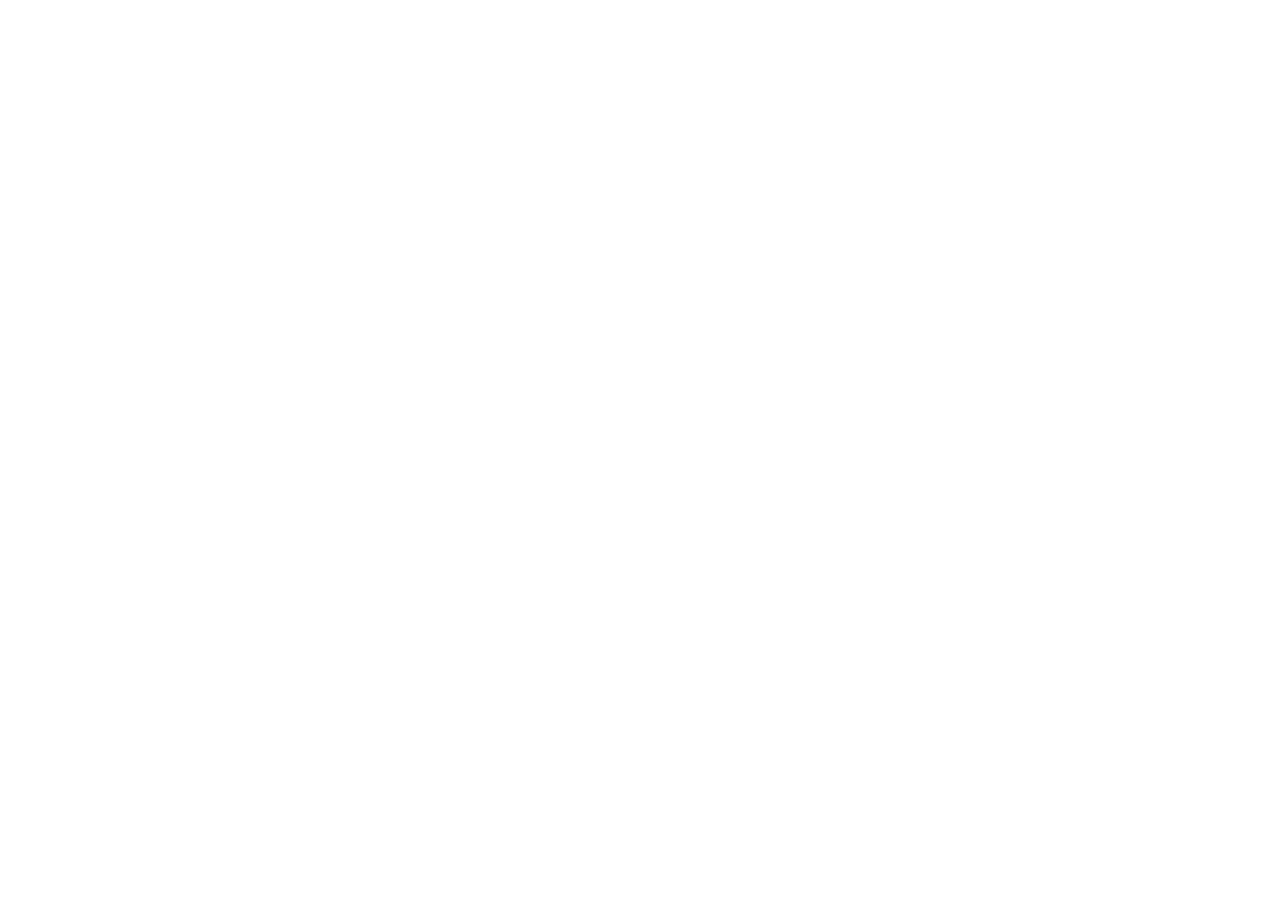
==== index.html @ 49851579 "added" ====
<!doctype html>
<html lang="en" data-beasties-container>

<head>
  <meta charset="utf-8">
  <title>Ledgermate</title>
  <base href="https://lengauermario.github.io/ledgermate-public">
  <meta name="viewport" content="width=device-width, initial-scale=1">
  <link rel="icon" type="image/x-icon" href="favicon.ico">
<style>@tailwind base;@tailwind components;@tailwind utilities;@layer tailwind-base,primeng,tailwind-utilities;@layer tailwind-base{*,:before,:after{--tw-border-spacing-x:0;--tw-border-spacing-y:0;--tw-translate-x:0;--tw-translate-y:0;--tw-rotate:0;--tw-skew-x:0;--tw-skew-y:0;--tw-scale-x:1;--tw-scale-y:1;--tw-pan-x: ;--tw-pan-y: ;--tw-pinch-zoom: ;--tw-scroll-snap-strictness:proximity;--tw-gradient-from-position: ;--tw-gradient-via-position: ;--tw-gradient-to-position: ;--tw-ordinal: ;--tw-slashed-zero: ;--tw-numeric-figure: ;--tw-numeric-spacing: ;--tw-numeric-fraction: ;--tw-ring-inset: ;--tw-ring-offset-width:0px;--tw-ring-offset-color:#fff;--tw-ring-color:rgb(59 130 246 / .5);--tw-ring-offset-shadow:0 0 #0000;--tw-ring-shadow:0 0 #0000;--tw-shadow:0 0 #0000;--tw-shadow-colored:0 0 #0000;--tw-blur: ;--tw-brightness: ;--tw-contrast: ;--tw-grayscale: ;--tw-hue-rotate: ;--tw-invert: ;--tw-saturate: ;--tw-sepia: ;--tw-drop-shadow: ;--tw-backdrop-blur: ;--tw-backdrop-brightness: ;--tw-backdrop-contrast: ;--tw-backdrop-grayscale: ;--tw-backdrop-hue-rotate: ;--tw-backdrop-invert: ;--tw-backdrop-opacity: ;--tw-backdrop-saturate: ;--tw-backdrop-sepia: ;--tw-contain-size: ;--tw-contain-layout: ;--tw-contain-paint: ;--tw-contain-style: }*,:before,:after{box-sizing:border-box;border-width:0;border-style:solid;border-color:#e5e7eb}:before,:after{--tw-content:""}html{line-height:1.5;-webkit-text-size-adjust:100%;-moz-tab-size:4;tab-size:4;font-family:ui-sans-serif,system-ui,sans-serif,"Apple Color Emoji","Segoe UI Emoji",Segoe UI Symbol,"Noto Color Emoji";font-feature-settings:normal;font-variation-settings:normal;-webkit-tap-highlight-color:transparent}body{margin:0;line-height:inherit}}@layer tailwind-utilities{.min-h-screen{min-height:100vh}}</style><link rel="stylesheet" href="styles-T7GBKRWD.css" media="print" onload="this.media='all'"><noscript><link rel="stylesheet" href="styles-T7GBKRWD.css"></noscript></head>

<body class="min-h-screen">
  <app-root class="min-h-screen"></app-root>
<link rel="modulepreload" href="chunk-AB6P6AHY.js"><script src="polyfills-FFHMD2TL.js" type="module"></script><script src="main-VLZBW3RT.js" type="module"></script></body>

</html>
---- styles-T7GBKRWD.css ----
@font-face{font-family:Material Icons Outlined;font-style:normal;font-weight:400;font-display:block;src:url("./media/material-icons-outlined-7BWLPMFK.woff2") format("woff2"),url("./media/material-icons-outlined-PCUTWIDZ.woff") format("woff")}.material-icons-outlined{font-family:Material Icons Outlined;font-weight:400;font-style:normal;font-size:24px;line-height:1;letter-spacing:normal;text-transform:none;display:inline-block;white-space:nowrap;word-wrap:normal;direction:ltr;-webkit-font-smoothing:antialiased;-moz-osx-font-smoothing:grayscale;text-rendering:optimizeLegibility;font-feature-settings:"liga"}@font-face{font-family:Material Icons;font-style:normal;font-weight:400;font-display:block;src:url("./media/material-icons-LEZCGFVT.woff2") format("woff2"),url("./media/material-icons-JLIDJUWE.woff") format("woff")}.material-icons{font-family:Material Icons;font-weight:400;font-style:normal;font-size:24px;line-height:1;letter-spacing:normal;text-transform:none;display:inline-block;white-space:nowrap;word-wrap:normal;direction:ltr;-webkit-font-smoothing:antialiased;-moz-osx-font-smoothing:grayscale;text-rendering:optimizeLegibility;font-feature-settings:"liga"}@tailwind base;@tailwind components;@tailwind utilities;@layer tailwind-base,primeng,tailwind-utilities;@layer tailwind-base{*,:before,:after{--tw-border-spacing-x: 0;--tw-border-spacing-y: 0;--tw-translate-x: 0;--tw-translate-y: 0;--tw-rotate: 0;--tw-skew-x: 0;--tw-skew-y: 0;--tw-scale-x: 1;--tw-scale-y: 1;--tw-pan-x: ;--tw-pan-y: ;--tw-pinch-zoom: ;--tw-scroll-snap-strictness: proximity;--tw-gradient-from-position: ;--tw-gradient-via-position: ;--tw-gradient-to-position: ;--tw-ordinal: ;--tw-slashed-zero: ;--tw-numeric-figure: ;--tw-numeric-spacing: ;--tw-numeric-fraction: ;--tw-ring-inset: ;--tw-ring-offset-width: 0px;--tw-ring-offset-color: #fff;--tw-ring-color: rgb(59 130 246 / .5);--tw-ring-offset-shadow: 0 0 #0000;--tw-ring-shadow: 0 0 #0000;--tw-shadow: 0 0 #0000;--tw-shadow-colored: 0 0 #0000;--tw-blur: ;--tw-brightness: ;--tw-contrast: ;--tw-grayscale: ;--tw-hue-rotate: ;--tw-invert: ;--tw-saturate: ;--tw-sepia: ;--tw-drop-shadow: ;--tw-backdrop-blur: ;--tw-backdrop-brightness: ;--tw-backdrop-contrast: ;--tw-backdrop-grayscale: ;--tw-backdrop-hue-rotate: ;--tw-backdrop-invert: ;--tw-backdrop-opacity: ;--tw-backdrop-saturate: ;--tw-backdrop-sepia: ;--tw-contain-size: ;--tw-contain-layout: ;--tw-contain-paint: ;--tw-contain-style: }::backdrop{--tw-border-spacing-x: 0;--tw-border-spacing-y: 0;--tw-translate-x: 0;--tw-translate-y: 0;--tw-rotate: 0;--tw-skew-x: 0;--tw-skew-y: 0;--tw-scale-x: 1;--tw-scale-y: 1;--tw-pan-x: ;--tw-pan-y: ;--tw-pinch-zoom: ;--tw-scroll-snap-strictness: proximity;--tw-gradient-from-position: ;--tw-gradient-via-position: ;--tw-gradient-to-position: ;--tw-ordinal: ;--tw-slashed-zero: ;--tw-numeric-figure: ;--tw-numeric-spacing: ;--tw-numeric-fraction: ;--tw-ring-inset: ;--tw-ring-offset-width: 0px;--tw-ring-offset-color: #fff;--tw-ring-color: rgb(59 130 246 / .5);--tw-ring-offset-shadow: 0 0 #0000;--tw-ring-shadow: 0 0 #0000;--tw-shadow: 0 0 #0000;--tw-shadow-colored: 0 0 #0000;--tw-blur: ;--tw-brightness: ;--tw-contrast: ;--tw-grayscale: ;--tw-hue-rotate: ;--tw-invert: ;--tw-saturate: ;--tw-sepia: ;--tw-drop-shadow: ;--tw-backdrop-blur: ;--tw-backdrop-brightness: ;--tw-backdrop-contrast: ;--tw-backdrop-grayscale: ;--tw-backdrop-hue-rotate: ;--tw-backdrop-invert: ;--tw-backdrop-opacity: ;--tw-backdrop-saturate: ;--tw-backdrop-sepia: ;--tw-contain-size: ;--tw-contain-layout: ;--tw-contain-paint: ;--tw-contain-style: }*,:before,:after{box-sizing:border-box;border-width:0;border-style:solid;border-color:#e5e7eb}:before,:after{--tw-content: ""}html,:host{line-height:1.5;-webkit-text-size-adjust:100%;-moz-tab-size:4;tab-size:4;font-family:ui-sans-serif,system-ui,sans-serif,"Apple Color Emoji","Segoe UI Emoji",Segoe UI Symbol,"Noto Color Emoji";font-feature-settings:normal;font-variation-settings:normal;-webkit-tap-highlight-color:transparent}body{margin:0;line-height:inherit}hr{height:0;color:inherit;border-top-width:1px}abbr:where([title]){text-decoration:underline dotted}h1,h2,h3,h4,h5,h6{font-size:inherit;font-weight:inherit}a{color:inherit;text-decoration:inherit}b,strong{font-weight:bolder}code,kbd,samp,pre{font-family:ui-monospace,SFMono-Regular,Menlo,Monaco,Consolas,Liberation Mono,Courier New,monospace;font-feature-settings:normal;font-variation-settings:normal;font-size:1em}small{font-size:80%}sub,sup{font-size:75%;line-height:0;position:relative;vertical-align:baseline}sub{bottom:-.25em}sup{top:-.5em}table{text-indent:0;border-color:inherit;border-collapse:collapse}button,input,optgroup,select,textarea{font-family:inherit;font-feature-settings:inherit;font-variation-settings:inherit;font-size:100%;font-weight:inherit;line-height:inherit;letter-spacing:inherit;color:inherit;margin:0;padding:0}button,select{text-transform:none}button,input:where([type=button]),input:where([type=reset]),input:where([type=submit]){-webkit-appearance:button;background-color:transparent;background-image:none}:-moz-focusring{outline:auto}:-moz-ui-invalid{box-shadow:none}progress{vertical-align:baseline}::-webkit-inner-spin-button,::-webkit-outer-spin-button{height:auto}[type=search]{-webkit-appearance:textfield;outline-offset:-2px}::-webkit-search-decoration{-webkit-appearance:none}::-webkit-file-upload-button{-webkit-appearance:button;font:inherit}summary{display:list-item}blockquote,dl,dd,h1,h2,h3,h4,h5,h6,hr,figure,p,pre{margin:0}fieldset{margin:0;padding:0}legend{padding:0}ol,ul,menu{list-style:none;margin:0;padding:0}dialog{padding:0}textarea{resize:vertical}input::placeholder,textarea::placeholder{opacity:1;color:#9ca3af}button,[role=button]{cursor:pointer}:disabled{cursor:default}img,svg,video,canvas,audio,iframe,embed,object{display:block;vertical-align:middle}img,video{max-width:100%;height:auto}[hidden]:where(:not([hidden=until-found])){display:none}}@layer tailwind-utilities{.container{width:100%}@media (min-width: 640px){.container{max-width:640px}}@media (min-width: 768px){.container{max-width:768px}}@media (min-width: 1024px){.container{max-width:1024px}}@media (min-width: 1280px){.container{max-width:1280px}}@media (min-width: 1536px){.container{max-width:1536px}}.visible{visibility:visible}.col-span-1{grid-column:span 1 / span 1}.col-span-2{grid-column:span 2 / span 2}.col-span-3{grid-column:span 3 / span 3}.mx-auto{margin-left:auto;margin-right:auto}.my-auto{margin-top:auto;margin-bottom:auto}.mb-3{margin-bottom:.75rem}.mb-4{margin-bottom:1rem}.ms-1{margin-inline-start:.25rem}.mt-10{margin-top:2.5rem}.flex{display:flex}.grid{display:grid}.h-\[30rem\]{height:30rem}.h-full{height:100%}.h-screen{height:100vh}.min-h-screen{min-height:100vh}.w-1\/12{width:8.333333%}.w-full{width:100%}.w-screen{width:100vw}.flex-1{flex:1 1 0%}.transform{transform:translate(var(--tw-translate-x),var(--tw-translate-y)) rotate(var(--tw-rotate)) skew(var(--tw-skew-x)) skewY(var(--tw-skew-y)) scaleX(var(--tw-scale-x)) scaleY(var(--tw-scale-y))}.cursor-pointer{cursor:pointer}.select-none{-webkit-user-select:none;user-select:none}.auto-cols-max{grid-auto-columns:max-content}.grid-flow-col{grid-auto-flow:column}.grid-cols-3{grid-template-columns:repeat(3,minmax(0,1fr))}.grid-cols-4{grid-template-columns:repeat(4,minmax(0,1fr))}.flex-row{flex-direction:row}.flex-col{flex-direction:column}.flex-wrap{flex-wrap:wrap}.flex-nowrap{flex-wrap:nowrap}.items-start{align-items:flex-start}.items-center{align-items:center}.justify-end{justify-content:flex-end}.justify-center{justify-content:center}.justify-between{justify-content:space-between}.gap-2{gap:.5rem}.gap-4{gap:1rem}.gap-6{gap:1.5rem}.space-y-2>:not([hidden])~:not([hidden]){--tw-space-y-reverse: 0;margin-top:calc(.5rem * calc(1 - var(--tw-space-y-reverse)));margin-bottom:calc(.5rem * var(--tw-space-y-reverse))}.space-y-6>:not([hidden])~:not([hidden]){--tw-space-y-reverse: 0;margin-top:calc(1.5rem * calc(1 - var(--tw-space-y-reverse)));margin-bottom:calc(1.5rem * var(--tw-space-y-reverse))}.overflow-hidden{overflow:hidden}.overflow-x-hidden{overflow-x:hidden}.whitespace-nowrap{white-space:nowrap}.rounded{border-radius:.25rem}.rounded-full{border-radius:9999px}.rounded-lg{border-radius:.5rem}.\!bg-primary{--tw-bg-opacity: 1 !important;background-color:color-mix(in srgb,var(--p-primary-color) calc(100% * var(--tw-bg-opacity, 1)),transparent)!important}.bg-slate-100{--tw-bg-opacity: 1;background-color:rgb(241 245 249 / var(--tw-bg-opacity, 1))}.bg-transparent{background-color:transparent}.p-1{padding:.25rem}.p-3{padding:.75rem}.px-3{padding-left:.75rem;padding-right:.75rem}.py-2{padding-top:.5rem;padding-bottom:.5rem}.py-5{padding-top:1.25rem;padding-bottom:1.25rem}.ps-3{padding-inline-start:.75rem}.ps-5{padding-inline-start:1.25rem}.pt-3{padding-top:.75rem}.text-center{text-align:center}.text-4xl{font-size:2.25rem;line-height:2.5rem}.text-base{font-size:1rem;line-height:1.5rem}.font-bold{font-weight:700}.font-medium{font-weight:500}.font-semibold{font-weight:600}.font-thin{font-weight:100}.leading-6{line-height:1.5rem}.leading-normal{line-height:1.5}.\!text-primary-contrast{--tw-text-opacity: 1 !important;color:color-mix(in srgb,var(--p-primary-contrast-color) calc(100% * var(--tw-text-opacity, 1)),transparent)!important}.text-primary{--tw-text-opacity: 1;color:color-mix(in srgb,var(--p-primary-color) calc(100% * var(--tw-text-opacity, 1)),transparent)}.text-teal-600{--tw-text-opacity: 1;color:rgb(13 148 136 / var(--tw-text-opacity, 1))}.filter{filter:var(--tw-blur) var(--tw-brightness) var(--tw-contrast) var(--tw-grayscale) var(--tw-hue-rotate) var(--tw-invert) var(--tw-saturate) var(--tw-sepia) var(--tw-drop-shadow)}.transition-all{transition-property:all;transition-timing-function:cubic-bezier(.4,0,.2,1);transition-duration:.15s}.transition-transform{transition-property:transform;transition-timing-function:cubic-bezier(.4,0,.2,1);transition-duration:.15s}.duration-300{transition-duration:.3s}.ease-in-out{transition-timing-function:cubic-bezier(.4,0,.2,1)}.text-color{color:var(--p-text-color)}.text-muted-color{color:var(--p-text-muted-color)}}.hover\:bg-highlight-emphasis:hover{background:var(--p-highlight-focus-background);color:var(--p-highlight-focus-color)}@media (min-width: 768px){.md\:space-y-10>:not([hidden])~:not([hidden]){--tw-space-y-reverse: 0;margin-top:calc(2.5rem * calc(1 - var(--tw-space-y-reverse)));margin-bottom:calc(2.5rem * var(--tw-space-y-reverse))}}
---- styles-T7GBKRWD.css ----
@font-face{font-family:Material Icons Outlined;font-style:normal;font-weight:400;font-display:block;src:url("./media/material-icons-outlined-7BWLPMFK.woff2") format("woff2"),url("./media/material-icons-outlined-PCUTWIDZ.woff") format("woff")}.material-icons-outlined{font-family:Material Icons Outlined;font-weight:400;font-style:normal;font-size:24px;line-height:1;letter-spacing:normal;text-transform:none;display:inline-block;white-space:nowrap;word-wrap:normal;direction:ltr;-webkit-font-smoothing:antialiased;-moz-osx-font-smoothing:grayscale;text-rendering:optimizeLegibility;font-feature-settings:"liga"}@font-face{font-family:Material Icons;font-style:normal;font-weight:400;font-display:block;src:url("./media/material-icons-LEZCGFVT.woff2") format("woff2"),url("./media/material-icons-JLIDJUWE.woff") format("woff")}.material-icons{font-family:Material Icons;font-weight:400;font-style:normal;font-size:24px;line-height:1;letter-spacing:normal;text-transform:none;display:inline-block;white-space:nowrap;word-wrap:normal;direction:ltr;-webkit-font-smoothing:antialiased;-moz-osx-font-smoothing:grayscale;text-rendering:optimizeLegibility;font-feature-settings:"liga"}@tailwind base;@tailwind components;@tailwind utilities;@layer tailwind-base,primeng,tailwind-utilities;@layer tailwind-base{*,:before,:after{--tw-border-spacing-x: 0;--tw-border-spacing-y: 0;--tw-translate-x: 0;--tw-translate-y: 0;--tw-rotate: 0;--tw-skew-x: 0;--tw-skew-y: 0;--tw-scale-x: 1;--tw-scale-y: 1;--tw-pan-x: ;--tw-pan-y: ;--tw-pinch-zoom: ;--tw-scroll-snap-strictness: proximity;--tw-gradient-from-position: ;--tw-gradient-via-position: ;--tw-gradient-to-position: ;--tw-ordinal: ;--tw-slashed-zero: ;--tw-numeric-figure: ;--tw-numeric-spacing: ;--tw-numeric-fraction: ;--tw-ring-inset: ;--tw-ring-offset-width: 0px;--tw-ring-offset-color: #fff;--tw-ring-color: rgb(59 130 246 / .5);--tw-ring-offset-shadow: 0 0 #0000;--tw-ring-shadow: 0 0 #0000;--tw-shadow: 0 0 #0000;--tw-shadow-colored: 0 0 #0000;--tw-blur: ;--tw-brightness: ;--tw-contrast: ;--tw-grayscale: ;--tw-hue-rotate: ;--tw-invert: ;--tw-saturate: ;--tw-sepia: ;--tw-drop-shadow: ;--tw-backdrop-blur: ;--tw-backdrop-brightness: ;--tw-backdrop-contrast: ;--tw-backdrop-grayscale: ;--tw-backdrop-hue-rotate: ;--tw-backdrop-invert: ;--tw-backdrop-opacity: ;--tw-backdrop-saturate: ;--tw-backdrop-sepia: ;--tw-contain-size: ;--tw-contain-layout: ;--tw-contain-paint: ;--tw-contain-style: }::backdrop{--tw-border-spacing-x: 0;--tw-border-spacing-y: 0;--tw-translate-x: 0;--tw-translate-y: 0;--tw-rotate: 0;--tw-skew-x: 0;--tw-skew-y: 0;--tw-scale-x: 1;--tw-scale-y: 1;--tw-pan-x: ;--tw-pan-y: ;--tw-pinch-zoom: ;--tw-scroll-snap-strictness: proximity;--tw-gradient-from-position: ;--tw-gradient-via-position: ;--tw-gradient-to-position: ;--tw-ordinal: ;--tw-slashed-zero: ;--tw-numeric-figure: ;--tw-numeric-spacing: ;--tw-numeric-fraction: ;--tw-ring-inset: ;--tw-ring-offset-width: 0px;--tw-ring-offset-color: #fff;--tw-ring-color: rgb(59 130 246 / .5);--tw-ring-offset-shadow: 0 0 #0000;--tw-ring-shadow: 0 0 #0000;--tw-shadow: 0 0 #0000;--tw-shadow-colored: 0 0 #0000;--tw-blur: ;--tw-brightness: ;--tw-contrast: ;--tw-grayscale: ;--tw-hue-rotate: ;--tw-invert: ;--tw-saturate: ;--tw-sepia: ;--tw-drop-shadow: ;--tw-backdrop-blur: ;--tw-backdrop-brightness: ;--tw-backdrop-contrast: ;--tw-backdrop-grayscale: ;--tw-backdrop-hue-rotate: ;--tw-backdrop-invert: ;--tw-backdrop-opacity: ;--tw-backdrop-saturate: ;--tw-backdrop-sepia: ;--tw-contain-size: ;--tw-contain-layout: ;--tw-contain-paint: ;--tw-contain-style: }*,:before,:after{box-sizing:border-box;border-width:0;border-style:solid;border-color:#e5e7eb}:before,:after{--tw-content: ""}html,:host{line-height:1.5;-webkit-text-size-adjust:100%;-moz-tab-size:4;tab-size:4;font-family:ui-sans-serif,system-ui,sans-serif,"Apple Color Emoji","Segoe UI Emoji",Segoe UI Symbol,"Noto Color Emoji";font-feature-settings:normal;font-variation-settings:normal;-webkit-tap-highlight-color:transparent}body{margin:0;line-height:inherit}hr{height:0;color:inherit;border-top-width:1px}abbr:where([title]){text-decoration:underline dotted}h1,h2,h3,h4,h5,h6{font-size:inherit;font-weight:inherit}a{color:inherit;text-decoration:inherit}b,strong{font-weight:bolder}code,kbd,samp,pre{font-family:ui-monospace,SFMono-Regular,Menlo,Monaco,Consolas,Liberation Mono,Courier New,monospace;font-feature-settings:normal;font-variation-settings:normal;font-size:1em}small{font-size:80%}sub,sup{font-size:75%;line-height:0;position:relative;vertical-align:baseline}sub{bottom:-.25em}sup{top:-.5em}table{text-indent:0;border-color:inherit;border-collapse:collapse}button,input,optgroup,select,textarea{font-family:inherit;font-feature-settings:inherit;font-variation-settings:inherit;font-size:100%;font-weight:inherit;line-height:inherit;letter-spacing:inherit;color:inherit;margin:0;padding:0}button,select{text-transform:none}button,input:where([type=button]),input:where([type=reset]),input:where([type=submit]){-webkit-appearance:button;background-color:transparent;background-image:none}:-moz-focusring{outline:auto}:-moz-ui-invalid{box-shadow:none}progress{vertical-align:baseline}::-webkit-inner-spin-button,::-webkit-outer-spin-button{height:auto}[type=search]{-webkit-appearance:textfield;outline-offset:-2px}::-webkit-search-decoration{-webkit-appearance:none}::-webkit-file-upload-button{-webkit-appearance:button;font:inherit}summary{display:list-item}blockquote,dl,dd,h1,h2,h3,h4,h5,h6,hr,figure,p,pre{margin:0}fieldset{margin:0;padding:0}legend{padding:0}ol,ul,menu{list-style:none;margin:0;padding:0}dialog{padding:0}textarea{resize:vertical}input::placeholder,textarea::placeholder{opacity:1;color:#9ca3af}button,[role=button]{cursor:pointer}:disabled{cursor:default}img,svg,video,canvas,audio,iframe,embed,object{display:block;vertical-align:middle}img,video{max-width:100%;height:auto}[hidden]:where(:not([hidden=until-found])){display:none}}@layer tailwind-utilities{.container{width:100%}@media (min-width: 640px){.container{max-width:640px}}@media (min-width: 768px){.container{max-width:768px}}@media (min-width: 1024px){.container{max-width:1024px}}@media (min-width: 1280px){.container{max-width:1280px}}@media (min-width: 1536px){.container{max-width:1536px}}.visible{visibility:visible}.col-span-1{grid-column:span 1 / span 1}.col-span-2{grid-column:span 2 / span 2}.col-span-3{grid-column:span 3 / span 3}.mx-auto{margin-left:auto;margin-right:auto}.my-auto{margin-top:auto;margin-bottom:auto}.mb-3{margin-bottom:.75rem}.mb-4{margin-bottom:1rem}.ms-1{margin-inline-start:.25rem}.mt-10{margin-top:2.5rem}.flex{display:flex}.grid{display:grid}.h-\[30rem\]{height:30rem}.h-full{height:100%}.h-screen{height:100vh}.min-h-screen{min-height:100vh}.w-1\/12{width:8.333333%}.w-full{width:100%}.w-screen{width:100vw}.flex-1{flex:1 1 0%}.transform{transform:translate(var(--tw-translate-x),var(--tw-translate-y)) rotate(var(--tw-rotate)) skew(var(--tw-skew-x)) skewY(var(--tw-skew-y)) scaleX(var(--tw-scale-x)) scaleY(var(--tw-scale-y))}.cursor-pointer{cursor:pointer}.select-none{-webkit-user-select:none;user-select:none}.auto-cols-max{grid-auto-columns:max-content}.grid-flow-col{grid-auto-flow:column}.grid-cols-3{grid-template-columns:repeat(3,minmax(0,1fr))}.grid-cols-4{grid-template-columns:repeat(4,minmax(0,1fr))}.flex-row{flex-direction:row}.flex-col{flex-direction:column}.flex-wrap{flex-wrap:wrap}.flex-nowrap{flex-wrap:nowrap}.items-start{align-items:flex-start}.items-center{align-items:center}.justify-end{justify-content:flex-end}.justify-center{justify-content:center}.justify-between{justify-content:space-between}.gap-2{gap:.5rem}.gap-4{gap:1rem}.gap-6{gap:1.5rem}.space-y-2>:not([hidden])~:not([hidden]){--tw-space-y-reverse: 0;margin-top:calc(.5rem * calc(1 - var(--tw-space-y-reverse)));margin-bottom:calc(.5rem * var(--tw-space-y-reverse))}.space-y-6>:not([hidden])~:not([hidden]){--tw-space-y-reverse: 0;margin-top:calc(1.5rem * calc(1 - var(--tw-space-y-reverse)));margin-bottom:calc(1.5rem * var(--tw-space-y-reverse))}.overflow-hidden{overflow:hidden}.overflow-x-hidden{overflow-x:hidden}.whitespace-nowrap{white-space:nowrap}.rounded{border-radius:.25rem}.rounded-full{border-radius:9999px}.rounded-lg{border-radius:.5rem}.\!bg-primary{--tw-bg-opacity: 1 !important;background-color:color-mix(in srgb,var(--p-primary-color) calc(100% * var(--tw-bg-opacity, 1)),transparent)!important}.bg-slate-100{--tw-bg-opacity: 1;background-color:rgb(241 245 249 / var(--tw-bg-opacity, 1))}.bg-transparent{background-color:transparent}.p-1{padding:.25rem}.p-3{padding:.75rem}.px-3{padding-left:.75rem;padding-right:.75rem}.py-2{padding-top:.5rem;padding-bottom:.5rem}.py-5{padding-top:1.25rem;padding-bottom:1.25rem}.ps-3{padding-inline-start:.75rem}.ps-5{padding-inline-start:1.25rem}.pt-3{padding-top:.75rem}.text-center{text-align:center}.text-4xl{font-size:2.25rem;line-height:2.5rem}.text-base{font-size:1rem;line-height:1.5rem}.font-bold{font-weight:700}.font-medium{font-weight:500}.font-semibold{font-weight:600}.font-thin{font-weight:100}.leading-6{line-height:1.5rem}.leading-normal{line-height:1.5}.\!text-primary-contrast{--tw-text-opacity: 1 !important;color:color-mix(in srgb,var(--p-primary-contrast-color) calc(100% * var(--tw-text-opacity, 1)),transparent)!important}.text-primary{--tw-text-opacity: 1;color:color-mix(in srgb,var(--p-primary-color) calc(100% * var(--tw-text-opacity, 1)),transparent)}.text-teal-600{--tw-text-opacity: 1;color:rgb(13 148 136 / var(--tw-text-opacity, 1))}.filter{filter:var(--tw-blur) var(--tw-brightness) var(--tw-contrast) var(--tw-grayscale) var(--tw-hue-rotate) var(--tw-invert) var(--tw-saturate) var(--tw-sepia) var(--tw-drop-shadow)}.transition-all{transition-property:all;transition-timing-function:cubic-bezier(.4,0,.2,1);transition-duration:.15s}.transition-transform{transition-property:transform;transition-timing-function:cubic-bezier(.4,0,.2,1);transition-duration:.15s}.duration-300{transition-duration:.3s}.ease-in-out{transition-timing-function:cubic-bezier(.4,0,.2,1)}.text-color{color:var(--p-text-color)}.text-muted-color{color:var(--p-text-muted-color)}}.hover\:bg-highlight-emphasis:hover{background:var(--p-highlight-focus-background);color:var(--p-highlight-focus-color)}@media (min-width: 768px){.md\:space-y-10>:not([hidden])~:not([hidden]){--tw-space-y-reverse: 0;margin-top:calc(2.5rem * calc(1 - var(--tw-space-y-reverse)));margin-bottom:calc(2.5rem * var(--tw-space-y-reverse))}}
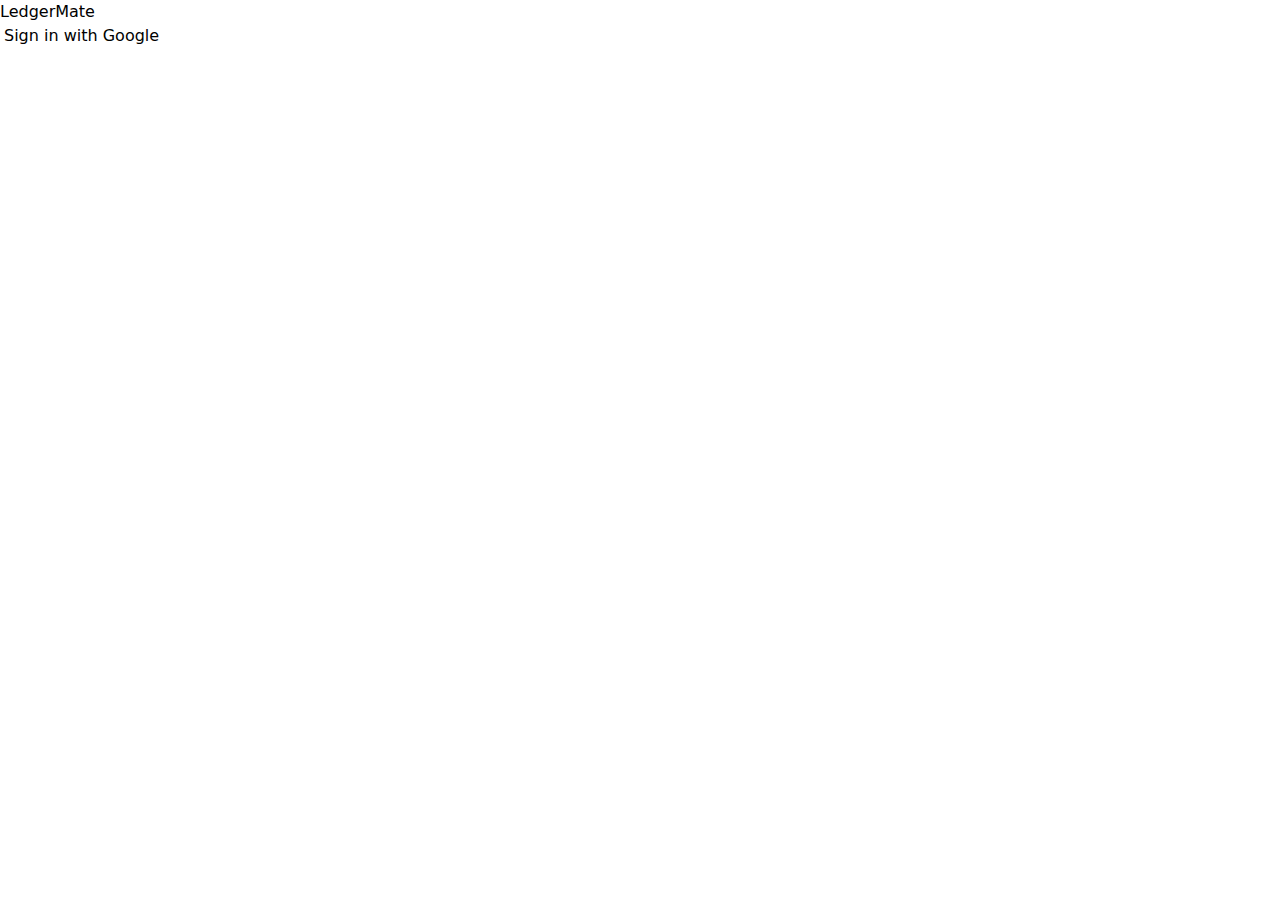
==== commit 97314213: "Auto-generated commit" ====
--- a/index.html
+++ b/index.html
@@ -4,7 +4,7 @@
 <head>
   <meta charset="utf-8">
   <title>Ledgermate</title>
-  <base href="https://lengauermario.github.io/ledgermate-public">
+  <base href="/ledgermate-public">
   <meta name="viewport" content="width=device-width, initial-scale=1">
   <link rel="icon" type="image/x-icon" href="favicon.ico">
 <style>@tailwind base;@tailwind components;@tailwind utilities;@layer tailwind-base,primeng,tailwind-utilities;@layer tailwind-base{*,:before,:after{--tw-border-spacing-x:0;--tw-border-spacing-y:0;--tw-translate-x:0;--tw-translate-y:0;--tw-rotate:0;--tw-skew-x:0;--tw-skew-y:0;--tw-scale-x:1;--tw-scale-y:1;--tw-pan-x: ;--tw-pan-y: ;--tw-pinch-zoom: ;--tw-scroll-snap-strictness:proximity;--tw-gradient-from-position: ;--tw-gradient-via-position: ;--tw-gradient-to-position: ;--tw-ordinal: ;--tw-slashed-zero: ;--tw-numeric-figure: ;--tw-numeric-spacing: ;--tw-numeric-fraction: ;--tw-ring-inset: ;--tw-ring-offset-width:0px;--tw-ring-offset-color:#fff;--tw-ring-color:rgb(59 130 246 / .5);--tw-ring-offset-shadow:0 0 #0000;--tw-ring-shadow:0 0 #0000;--tw-shadow:0 0 #0000;--tw-shadow-colored:0 0 #0000;--tw-blur: ;--tw-brightness: ;--tw-contrast: ;--tw-grayscale: ;--tw-hue-rotate: ;--tw-invert: ;--tw-saturate: ;--tw-sepia: ;--tw-drop-shadow: ;--tw-backdrop-blur: ;--tw-backdrop-brightness: ;--tw-backdrop-contrast: ;--tw-backdrop-grayscale: ;--tw-backdrop-hue-rotate: ;--tw-backdrop-invert: ;--tw-backdrop-opacity: ;--tw-backdrop-saturate: ;--tw-backdrop-sepia: ;--tw-contain-size: ;--tw-contain-layout: ;--tw-contain-paint: ;--tw-contain-style: }*,:before,:after{box-sizing:border-box;border-width:0;border-style:solid;border-color:#e5e7eb}:before,:after{--tw-content:""}html{line-height:1.5;-webkit-text-size-adjust:100%;-moz-tab-size:4;tab-size:4;font-family:ui-sans-serif,system-ui,sans-serif,"Apple Color Emoji","Segoe UI Emoji",Segoe UI Symbol,"Noto Color Emoji";font-feature-settings:normal;font-variation-settings:normal;-webkit-tap-highlight-color:transparent}body{margin:0;line-height:inherit}}@layer tailwind-utilities{.min-h-screen{min-height:100vh}}</style><link rel="stylesheet" href="styles-T7GBKRWD.css" media="print" onload="this.media='all'"><noscript><link rel="stylesheet" href="styles-T7GBKRWD.css"></noscript></head>
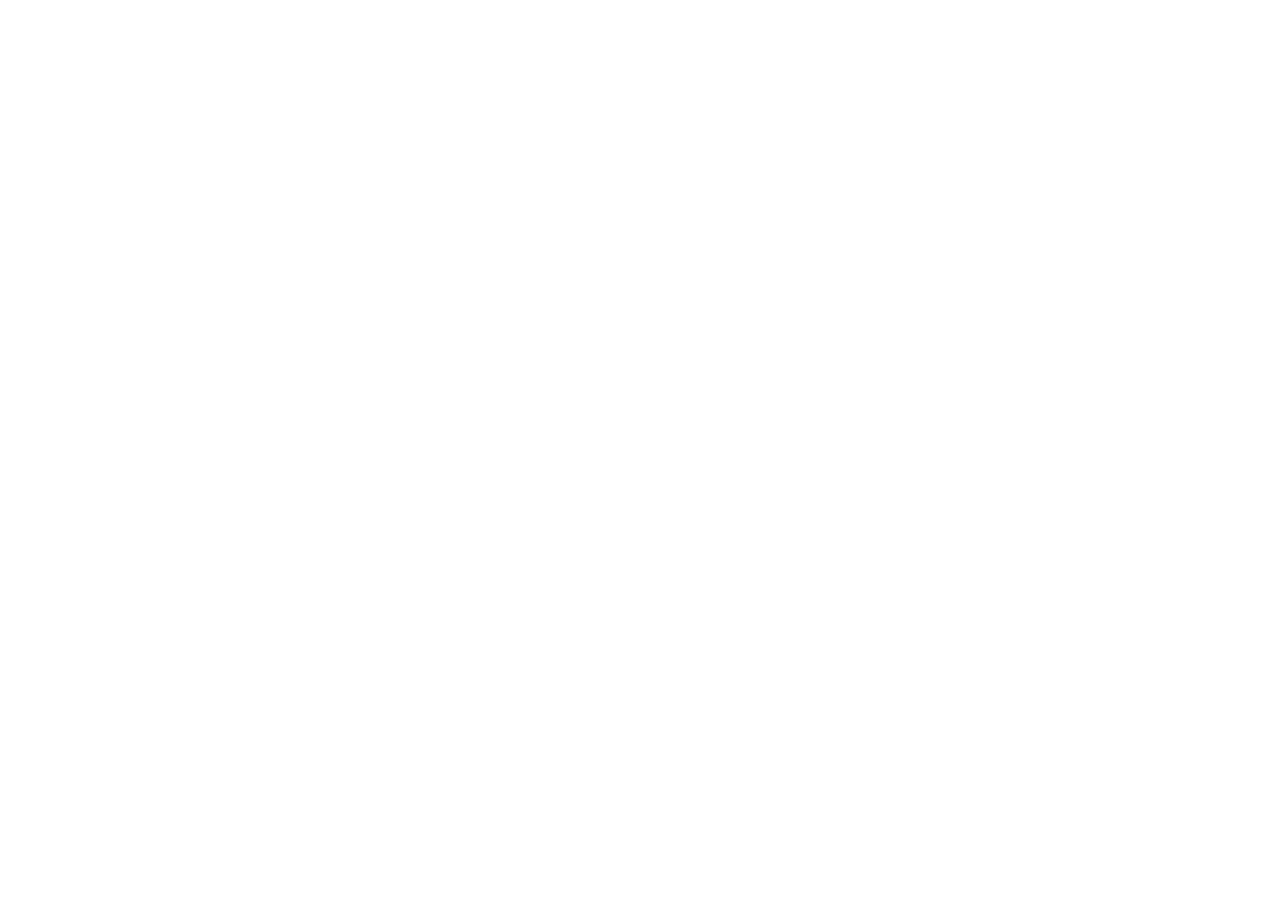
==== commit 73f25370: "Auto-generated commit" ====
--- a/index.html
+++ b/index.html
@@ -4,7 +4,7 @@
 <head>
   <meta charset="utf-8">
   <title>Ledgermate</title>
-  <base href="/ledgermate-public">
+  <base href="/ledgermate-public/">
   <meta name="viewport" content="width=device-width, initial-scale=1">
   <link rel="icon" type="image/x-icon" href="favicon.ico">
 <style>@tailwind base;@tailwind components;@tailwind utilities;@layer tailwind-base,primeng,tailwind-utilities;@layer tailwind-base{*,:before,:after{--tw-border-spacing-x:0;--tw-border-spacing-y:0;--tw-translate-x:0;--tw-translate-y:0;--tw-rotate:0;--tw-skew-x:0;--tw-skew-y:0;--tw-scale-x:1;--tw-scale-y:1;--tw-pan-x: ;--tw-pan-y: ;--tw-pinch-zoom: ;--tw-scroll-snap-strictness:proximity;--tw-gradient-from-position: ;--tw-gradient-via-position: ;--tw-gradient-to-position: ;--tw-ordinal: ;--tw-slashed-zero: ;--tw-numeric-figure: ;--tw-numeric-spacing: ;--tw-numeric-fraction: ;--tw-ring-inset: ;--tw-ring-offset-width:0px;--tw-ring-offset-color:#fff;--tw-ring-color:rgb(59 130 246 / .5);--tw-ring-offset-shadow:0 0 #0000;--tw-ring-shadow:0 0 #0000;--tw-shadow:0 0 #0000;--tw-shadow-colored:0 0 #0000;--tw-blur: ;--tw-brightness: ;--tw-contrast: ;--tw-grayscale: ;--tw-hue-rotate: ;--tw-invert: ;--tw-saturate: ;--tw-sepia: ;--tw-drop-shadow: ;--tw-backdrop-blur: ;--tw-backdrop-brightness: ;--tw-backdrop-contrast: ;--tw-backdrop-grayscale: ;--tw-backdrop-hue-rotate: ;--tw-backdrop-invert: ;--tw-backdrop-opacity: ;--tw-backdrop-saturate: ;--tw-backdrop-sepia: ;--tw-contain-size: ;--tw-contain-layout: ;--tw-contain-paint: ;--tw-contain-style: }*,:before,:after{box-sizing:border-box;border-width:0;border-style:solid;border-color:#e5e7eb}:before,:after{--tw-content:""}html{line-height:1.5;-webkit-text-size-adjust:100%;-moz-tab-size:4;tab-size:4;font-family:ui-sans-serif,system-ui,sans-serif,"Apple Color Emoji","Segoe UI Emoji",Segoe UI Symbol,"Noto Color Emoji";font-feature-settings:normal;font-variation-settings:normal;-webkit-tap-highlight-color:transparent}body{margin:0;line-height:inherit}}@layer tailwind-utilities{.min-h-screen{min-height:100vh}}</style><link rel="stylesheet" href="styles-T7GBKRWD.css" media="print" onload="this.media='all'"><noscript><link rel="stylesheet" href="styles-T7GBKRWD.css"></noscript></head>
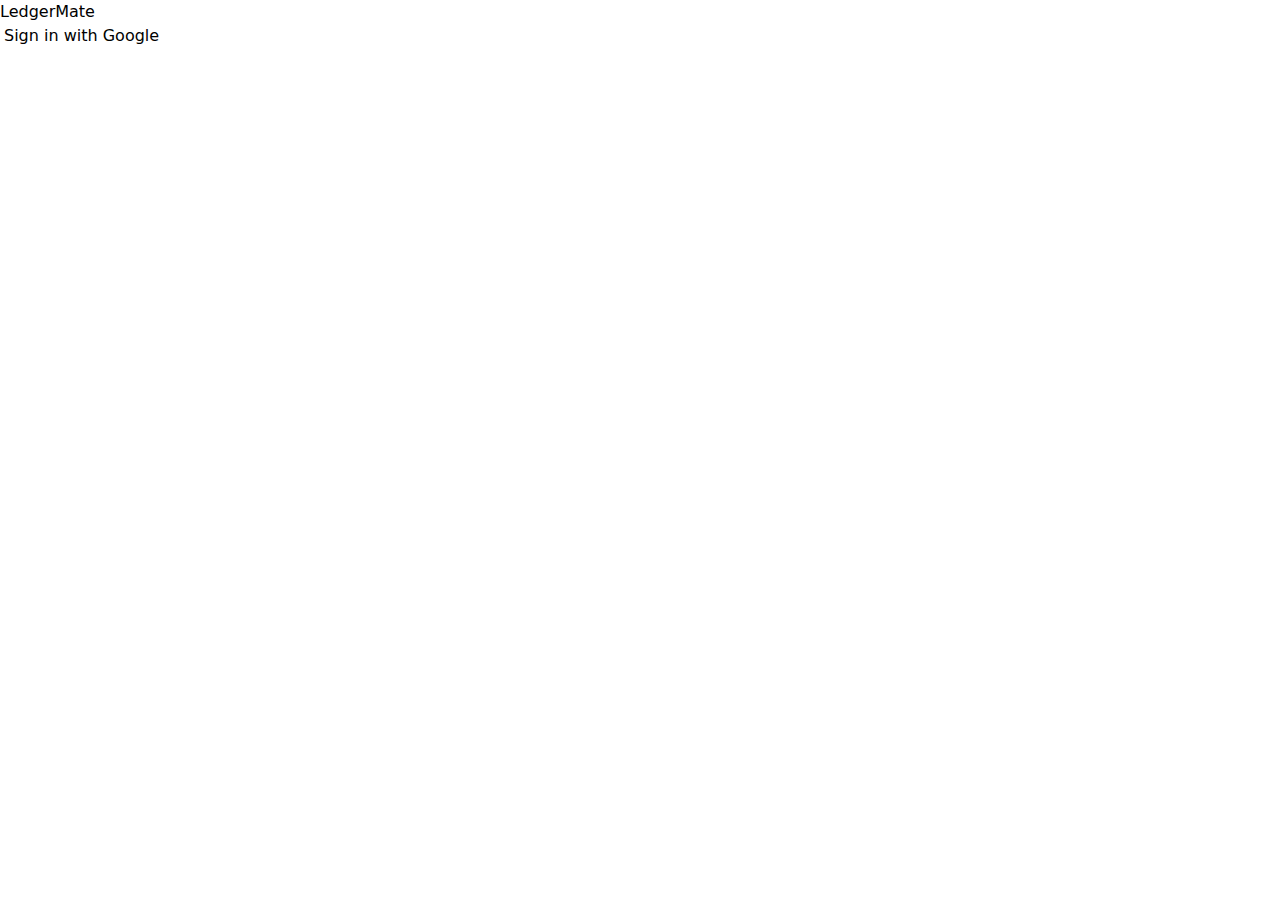
==== commit e3e92a5e: "Auto-generated commit" ====
--- a/index.html
+++ b/index.html
@@ -4,13 +4,13 @@
 <head>
   <meta charset="utf-8">
   <title>Ledgermate</title>
-  <base href="/ledgermate-public/">
+  <base href="/ledgermate">
   <meta name="viewport" content="width=device-width, initial-scale=1">
   <link rel="icon" type="image/x-icon" href="favicon.ico">
 <style>@tailwind base;@tailwind components;@tailwind utilities;@layer tailwind-base,primeng,tailwind-utilities;@layer tailwind-base{*,:before,:after{--tw-border-spacing-x:0;--tw-border-spacing-y:0;--tw-translate-x:0;--tw-translate-y:0;--tw-rotate:0;--tw-skew-x:0;--tw-skew-y:0;--tw-scale-x:1;--tw-scale-y:1;--tw-pan-x: ;--tw-pan-y: ;--tw-pinch-zoom: ;--tw-scroll-snap-strictness:proximity;--tw-gradient-from-position: ;--tw-gradient-via-position: ;--tw-gradient-to-position: ;--tw-ordinal: ;--tw-slashed-zero: ;--tw-numeric-figure: ;--tw-numeric-spacing: ;--tw-numeric-fraction: ;--tw-ring-inset: ;--tw-ring-offset-width:0px;--tw-ring-offset-color:#fff;--tw-ring-color:rgb(59 130 246 / .5);--tw-ring-offset-shadow:0 0 #0000;--tw-ring-shadow:0 0 #0000;--tw-shadow:0 0 #0000;--tw-shadow-colored:0 0 #0000;--tw-blur: ;--tw-brightness: ;--tw-contrast: ;--tw-grayscale: ;--tw-hue-rotate: ;--tw-invert: ;--tw-saturate: ;--tw-sepia: ;--tw-drop-shadow: ;--tw-backdrop-blur: ;--tw-backdrop-brightness: ;--tw-backdrop-contrast: ;--tw-backdrop-grayscale: ;--tw-backdrop-hue-rotate: ;--tw-backdrop-invert: ;--tw-backdrop-opacity: ;--tw-backdrop-saturate: ;--tw-backdrop-sepia: ;--tw-contain-size: ;--tw-contain-layout: ;--tw-contain-paint: ;--tw-contain-style: }*,:before,:after{box-sizing:border-box;border-width:0;border-style:solid;border-color:#e5e7eb}:before,:after{--tw-content:""}html{line-height:1.5;-webkit-text-size-adjust:100%;-moz-tab-size:4;tab-size:4;font-family:ui-sans-serif,system-ui,sans-serif,"Apple Color Emoji","Segoe UI Emoji",Segoe UI Symbol,"Noto Color Emoji";font-feature-settings:normal;font-variation-settings:normal;-webkit-tap-highlight-color:transparent}body{margin:0;line-height:inherit}}@layer tailwind-utilities{.min-h-screen{min-height:100vh}}</style><link rel="stylesheet" href="styles-T7GBKRWD.css" media="print" onload="this.media='all'"><noscript><link rel="stylesheet" href="styles-T7GBKRWD.css"></noscript></head>
 
 <body class="min-h-screen">
   <app-root class="min-h-screen"></app-root>
-<link rel="modulepreload" href="chunk-AB6P6AHY.js"><script src="polyfills-FFHMD2TL.js" type="module"></script><script src="main-VLZBW3RT.js" type="module"></script></body>
+<link rel="modulepreload" href="chunk-AB6P6AHY.js"><script src="polyfills-FFHMD2TL.js" type="module"></script><script src="main-JSQGPF57.js" type="module"></script></body>
 
 </html>
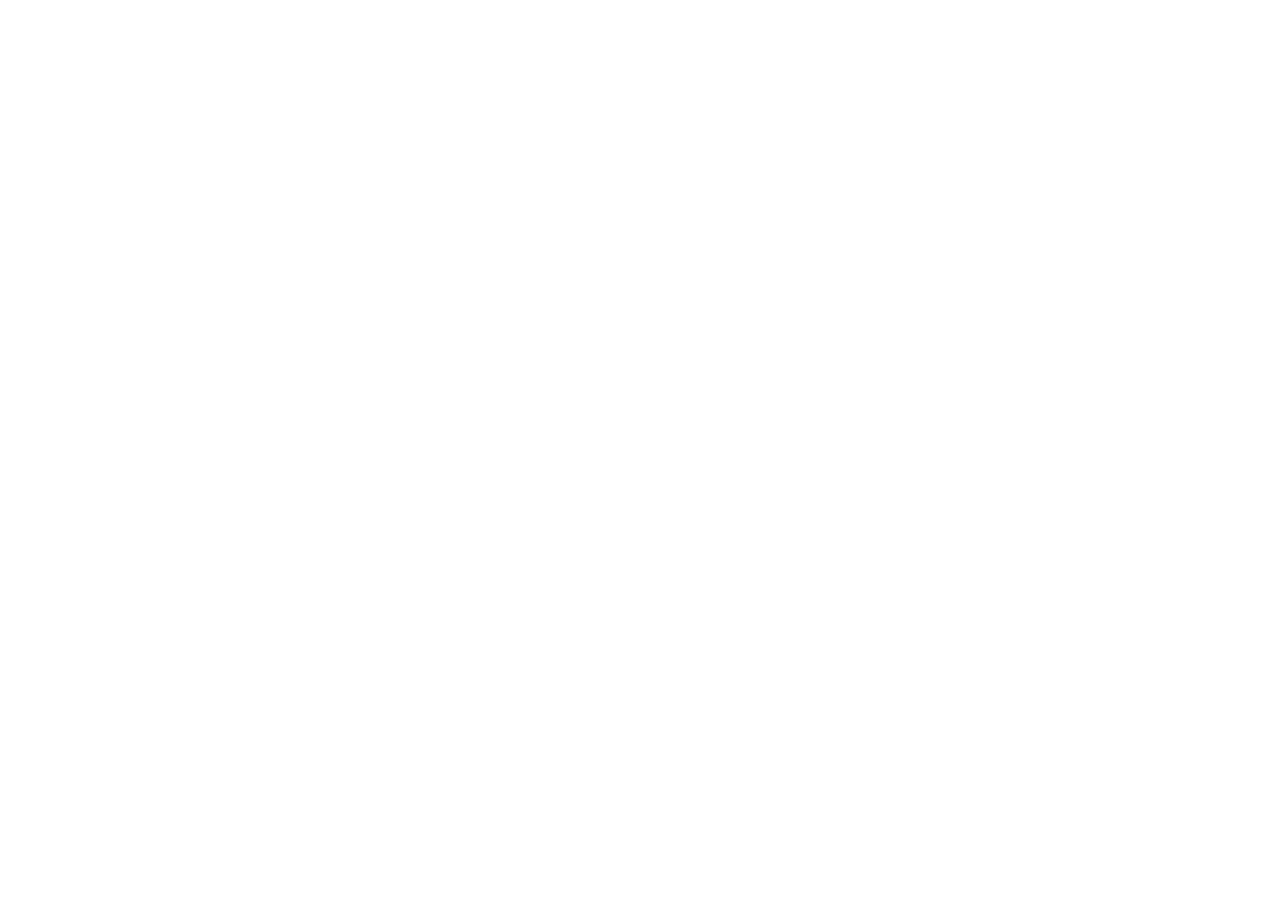
==== commit 6d79f343: "Auto-generated commit" ====
--- a/index.html
+++ b/index.html
@@ -4,7 +4,7 @@
 <head>
   <meta charset="utf-8">
   <title>Ledgermate</title>
-  <base href="/ledgermate">
+  <base href="/ledgermate/">
   <meta name="viewport" content="width=device-width, initial-scale=1">
   <link rel="icon" type="image/x-icon" href="favicon.ico">
 <style>@tailwind base;@tailwind components;@tailwind utilities;@layer tailwind-base,primeng,tailwind-utilities;@layer tailwind-base{*,:before,:after{--tw-border-spacing-x:0;--tw-border-spacing-y:0;--tw-translate-x:0;--tw-translate-y:0;--tw-rotate:0;--tw-skew-x:0;--tw-skew-y:0;--tw-scale-x:1;--tw-scale-y:1;--tw-pan-x: ;--tw-pan-y: ;--tw-pinch-zoom: ;--tw-scroll-snap-strictness:proximity;--tw-gradient-from-position: ;--tw-gradient-via-position: ;--tw-gradient-to-position: ;--tw-ordinal: ;--tw-slashed-zero: ;--tw-numeric-figure: ;--tw-numeric-spacing: ;--tw-numeric-fraction: ;--tw-ring-inset: ;--tw-ring-offset-width:0px;--tw-ring-offset-color:#fff;--tw-ring-color:rgb(59 130 246 / .5);--tw-ring-offset-shadow:0 0 #0000;--tw-ring-shadow:0 0 #0000;--tw-shadow:0 0 #0000;--tw-shadow-colored:0 0 #0000;--tw-blur: ;--tw-brightness: ;--tw-contrast: ;--tw-grayscale: ;--tw-hue-rotate: ;--tw-invert: ;--tw-saturate: ;--tw-sepia: ;--tw-drop-shadow: ;--tw-backdrop-blur: ;--tw-backdrop-brightness: ;--tw-backdrop-contrast: ;--tw-backdrop-grayscale: ;--tw-backdrop-hue-rotate: ;--tw-backdrop-invert: ;--tw-backdrop-opacity: ;--tw-backdrop-saturate: ;--tw-backdrop-sepia: ;--tw-contain-size: ;--tw-contain-layout: ;--tw-contain-paint: ;--tw-contain-style: }*,:before,:after{box-sizing:border-box;border-width:0;border-style:solid;border-color:#e5e7eb}:before,:after{--tw-content:""}html{line-height:1.5;-webkit-text-size-adjust:100%;-moz-tab-size:4;tab-size:4;font-family:ui-sans-serif,system-ui,sans-serif,"Apple Color Emoji","Segoe UI Emoji",Segoe UI Symbol,"Noto Color Emoji";font-feature-settings:normal;font-variation-settings:normal;-webkit-tap-highlight-color:transparent}body{margin:0;line-height:inherit}}@layer tailwind-utilities{.min-h-screen{min-height:100vh}}</style><link rel="stylesheet" href="styles-T7GBKRWD.css" media="print" onload="this.media='all'"><noscript><link rel="stylesheet" href="styles-T7GBKRWD.css"></noscript></head>
